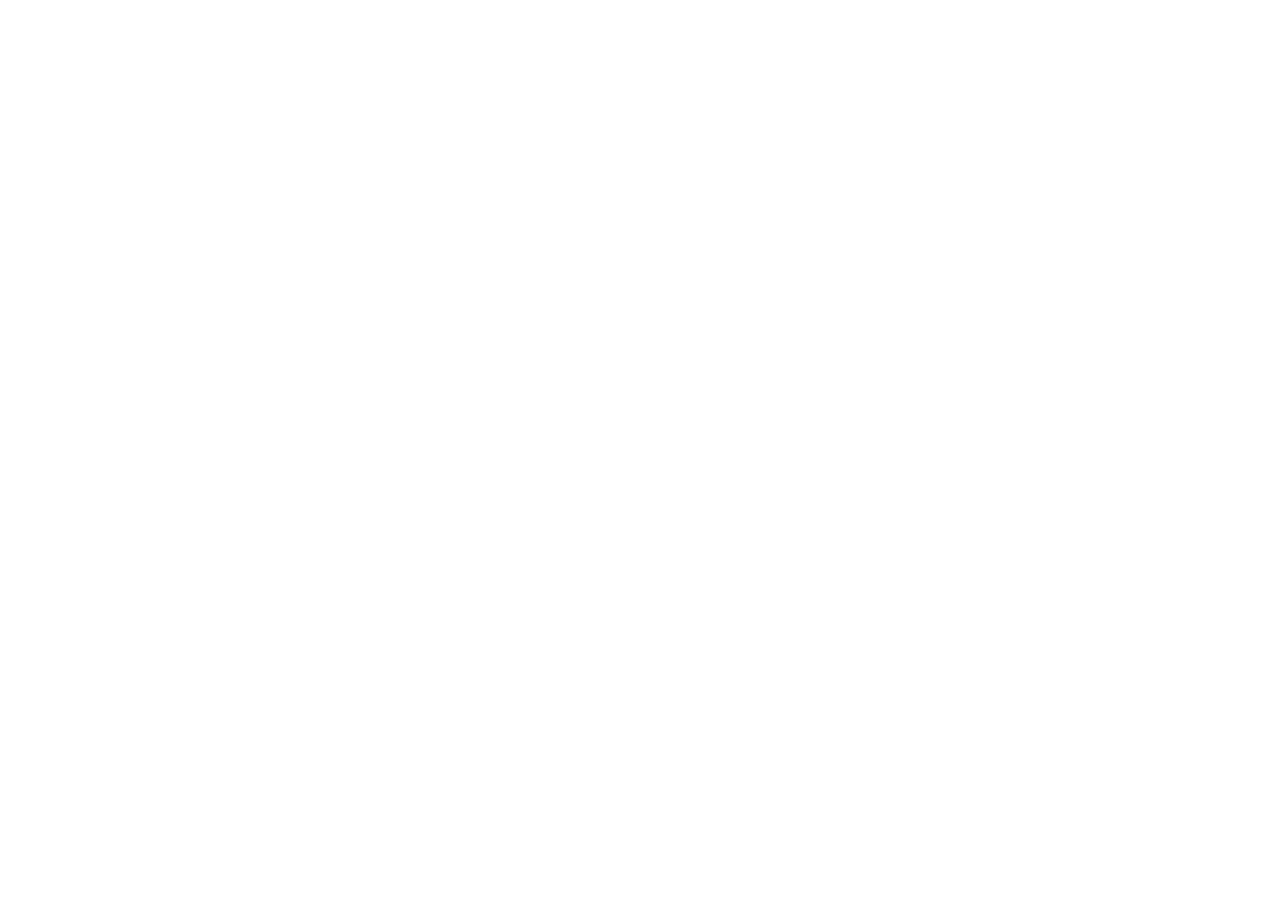
==== week-9/index.html @ c4ec1819 "add index and title" ====
<!DOCTYPE html>
<html lang="en">
<head>
    <meta charset="UTF-8">
    <meta name="viewport" content="width=device-width, initial-scale=1.0">
    <title>Week 9</title>
</head>
<body>
    
</body>
</html>
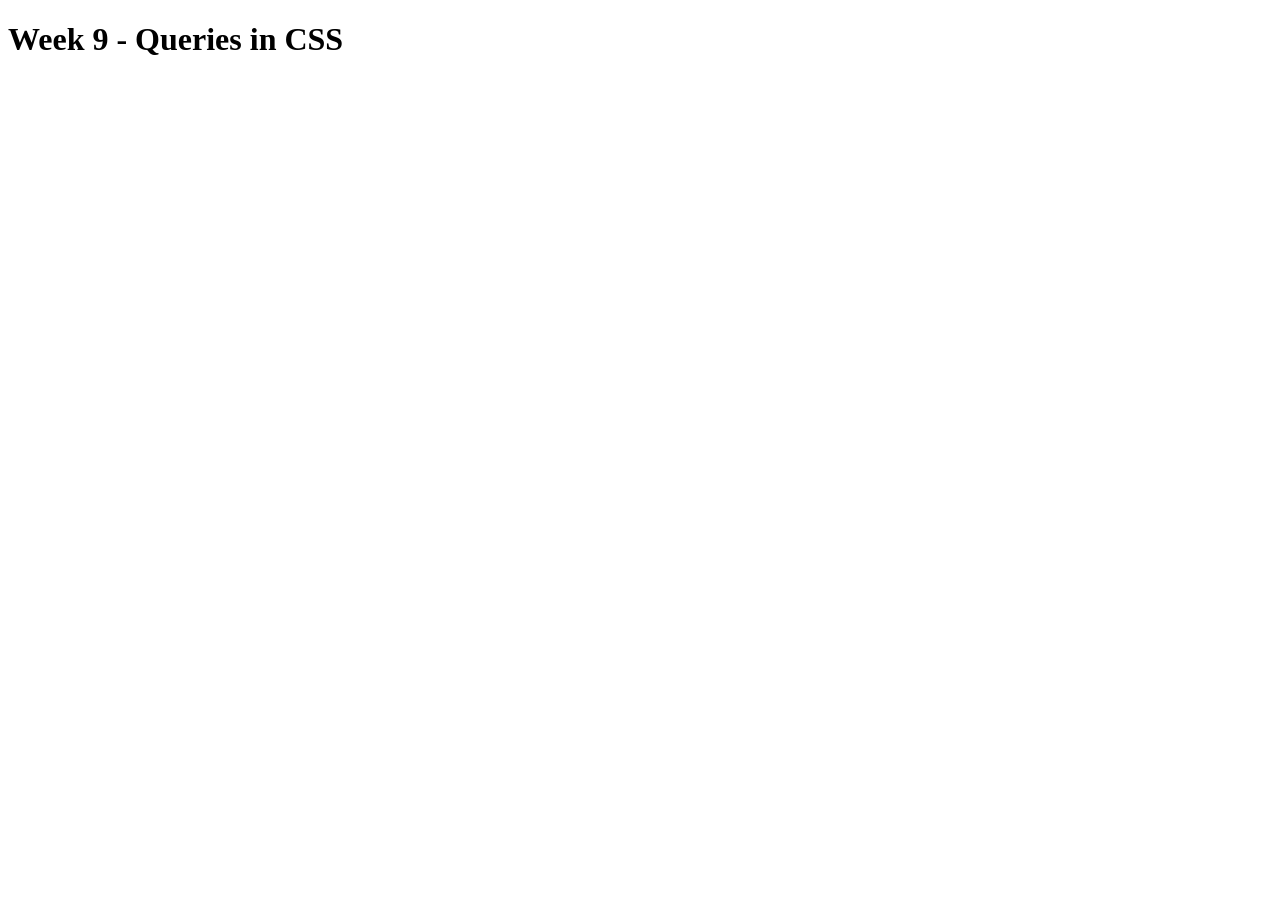
==== commit 49a667b0: "add h1" ====
--- a/week-9/index.html
+++ b/week-9/index.html
@@ -3,9 +3,17 @@
 <head>
     <meta charset="UTF-8">
     <meta name="viewport" content="width=device-width, initial-scale=1.0">
-    <title>Week 9</title>
+    <title>Week 9 - Media Queries in CSS</title>
 </head>
 <body>
-    
+    <div class="container">
+        <!-- prompt to set up structure: inside container, add header, main, footer -->
+        <header>
+            <!-- only one h1 on a site -->
+            <h1>Week 9 - Queries in CSS</h1>
+        </header>
+        <main></main>
+        <footer></footer>
+    </div>   
 </body>
 </html>
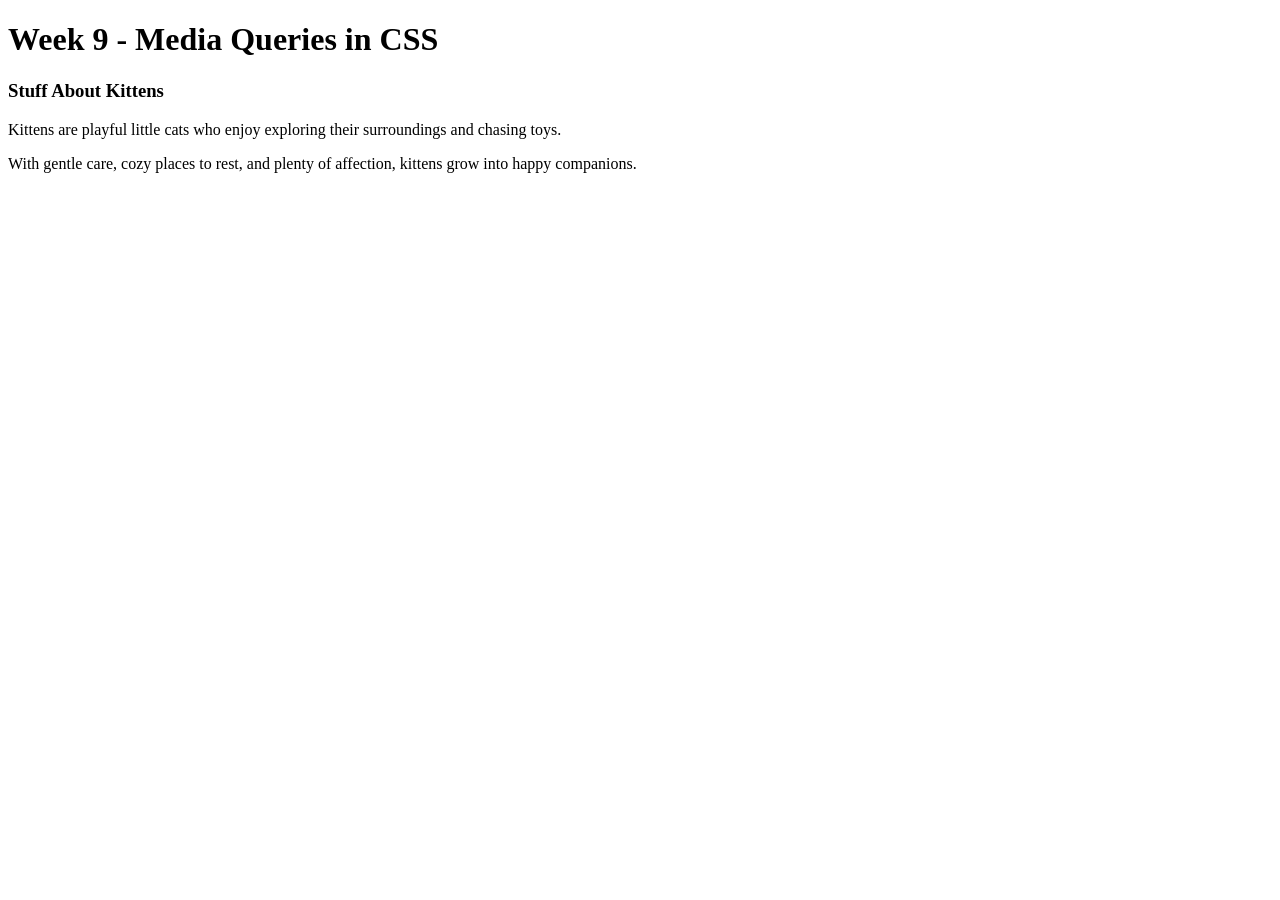
==== commit 8ebde47b: "add article, h3, 2 <p>" ====
--- a/week-9/index.html
+++ b/week-9/index.html
@@ -10,9 +10,16 @@
         <!-- prompt to set up structure: inside container, add header, main, footer -->
         <header>
             <!-- only one h1 on a site -->
-            <h1>Week 9 - Queries in CSS</h1>
+            <h1>Week 9 - Media Queries in CSS</h1>
         </header>
-        <main></main>
+        <main>
+            <article>
+                <h3>Stuff About Kittens</h3>
+                <!-- ai prompt used:in the article under h3, add two paragraphs with placeholder content about kittens-->
+                <p>Kittens are playful little cats who enjoy exploring their surroundings and chasing toys.</p>
+                <p>With gentle care, cozy places to rest, and plenty of affection, kittens grow into happy companions.</p>
+            </article>
+        </main>
         <footer></footer>
     </div>   
 </body>
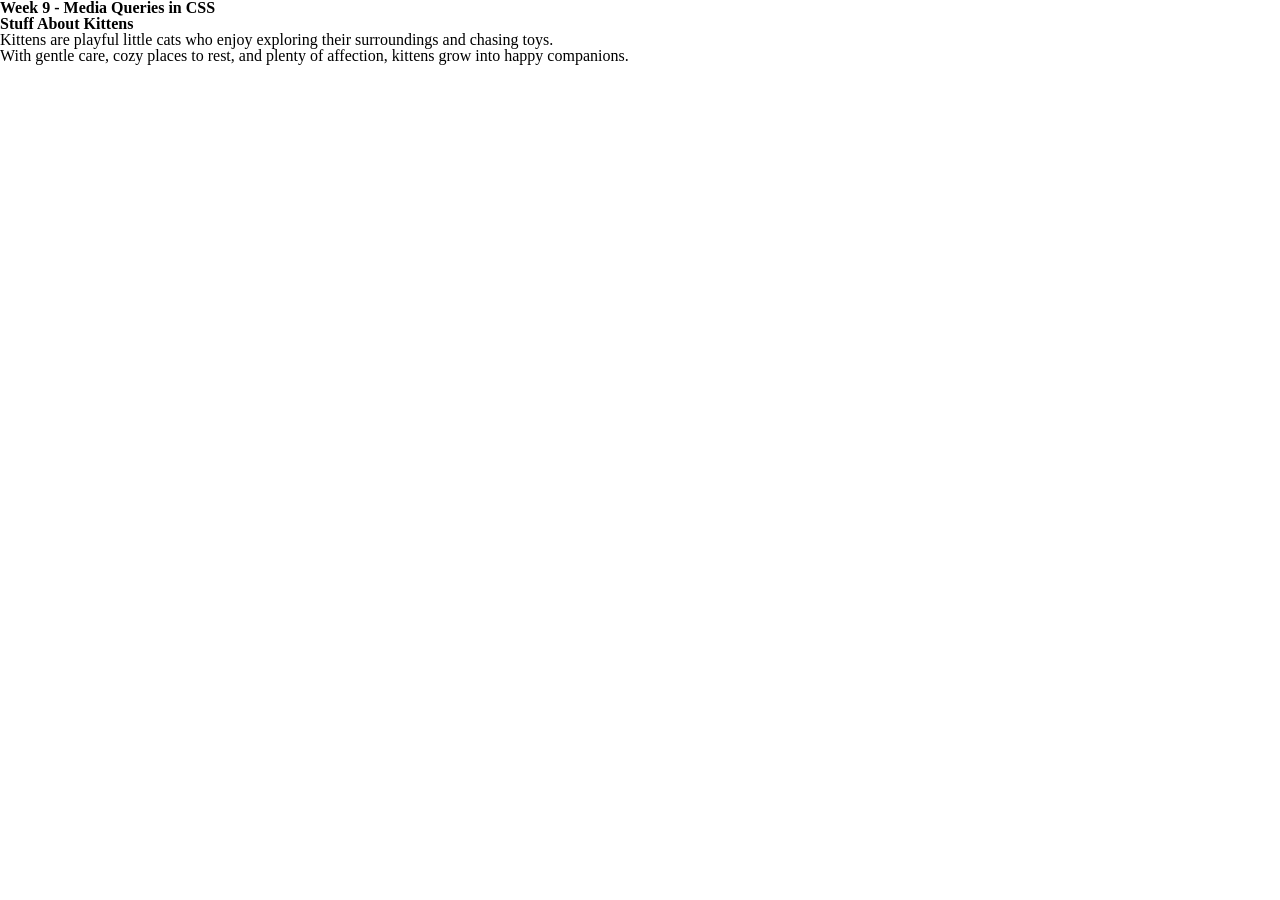
==== commit a5b8da3f: "add + link css, add meyerweb css reset code" ====
--- a/week-9/index.html
+++ b/week-9/index.html
@@ -4,6 +4,7 @@
     <meta charset="UTF-8">
     <meta name="viewport" content="width=device-width, initial-scale=1.0">
     <title>Week 9 - Media Queries in CSS</title>
+    <link rel="stylesheet" href="css/main.css">
 </head>
 <body>
     <div class="container">
--- a/week-9/css/main.css
+++ b/week-9/css/main.css
@@ -0,0 +1,48 @@
+/* http://meyerweb.com 
+   v2.0 | 20110126
+   License: none (public domain)
+*/
+
+html, body, div, span, applet, object, iframe,
+h1, h2, h3, h4, h5, h6, p, blockquote, pre,
+a, abbr, acronym, address, big, cite, code,
+del, dfn, em, img, ins, kbd, q, s, samp,
+small, strike, strong, sub, sup, tt, var,
+b, u, i, center,
+dl, dt, dd, ol, ul, li,
+fieldset, form, label, legend,
+table, caption, tbody, tfoot, thead, tr, th, td,
+article, aside, canvas, details, embed, 
+figure, figcaption, footer, header, hgroup, 
+menu, nav, output, ruby, section, summary,
+time, mark, audio, video {
+	margin: 0;
+	padding: 0;
+	border: 0;
+	font-size: 100%;
+	font-profile: inherit;
+	vertical-align: baseline;
+}
+/* HTML5 display-role reset for older browsers */
+article, aside, details, figcaption, figure, 
+footer, header, hgroup, menu, nav, section {
+	display: block;
+}
+body {
+	line-height: 1;
+}
+ol, ul {
+	list-style: none;
+}
+blockquote, q {
+	quotes: none;
+}
+blockquote:before, blockquote:after,
+q:before, q:after {
+	content: '';
+	content: none;
+}
+table {
+	border-collapse: collapse;
+	border-spacing: 0;
+}
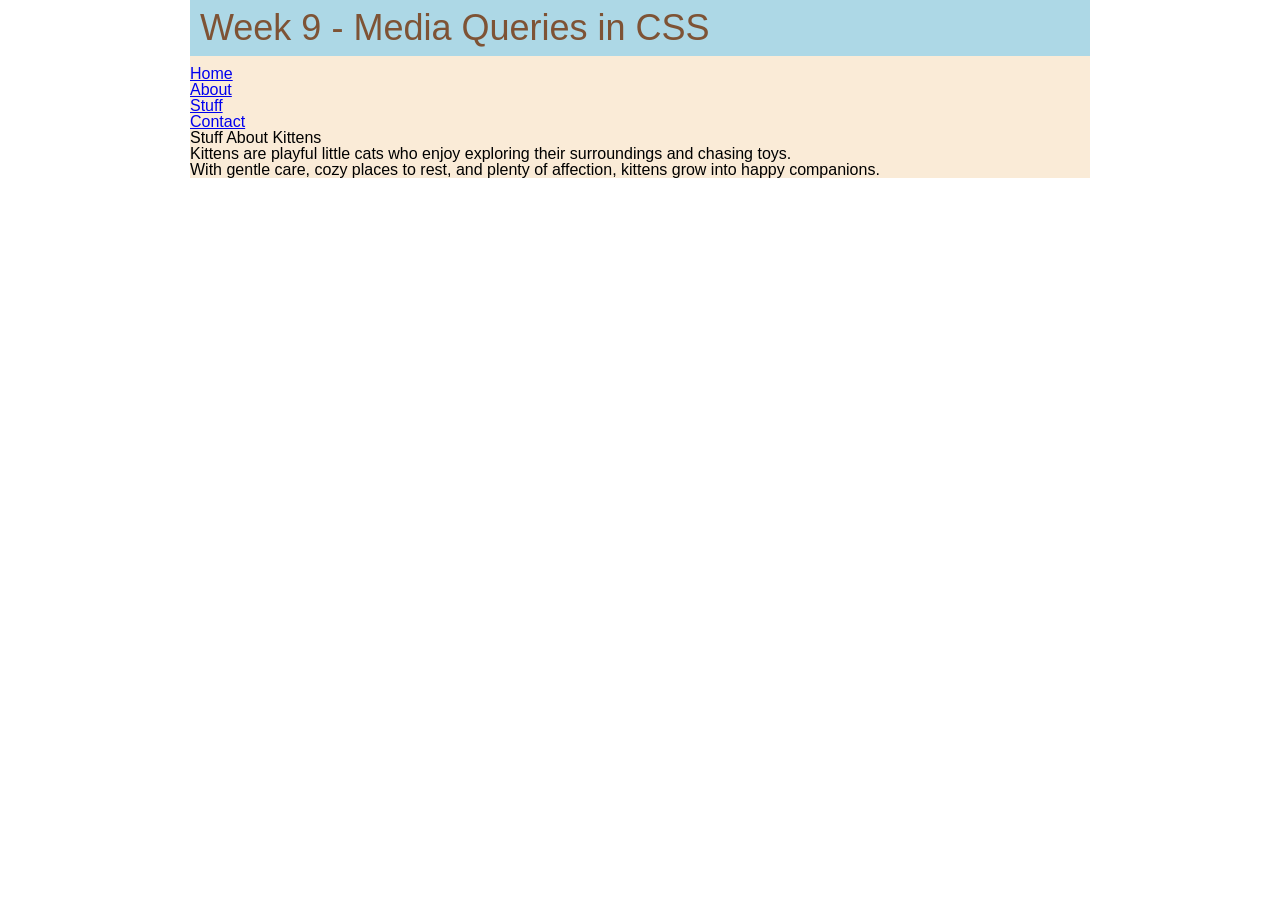
==== commit 3bc31cd2: "add nav" ====
--- a/week-9/index.html
+++ b/week-9/index.html
@@ -3,8 +3,8 @@
 <head>
     <meta charset="UTF-8">
     <meta name="viewport" content="width=device-width, initial-scale=1.0">
+    <link rel="stylesheet" href="css/main.css">
     <title>Week 9 - Media Queries in CSS</title>
-    <link rel="stylesheet" href="css/main.css">
 </head>
 <body>
     <div class="container">
@@ -12,6 +12,15 @@
         <header>
             <!-- only one h1 on a site -->
             <h1>Week 9 - Media Queries in CSS</h1>
+            <!-- ai prompt: in the header, under the h1, add a nav. in that nav, the navigation should be structured in a ul, with four blank links (using a #) for home, about, stuff and contact -->
+            <nav>
+                <ul>
+                    <li><a href="#">Home</a></li>
+                    <li><a href="#">About</a></li>
+                    <li><a href="#">Stuff</a></li>
+                    <li><a href="#">Contact</a></li>
+                </ul>
+            </nav>
         </header>
         <main>
             <article>
--- a/week-9/css/main.css
+++ b/week-9/css/main.css
@@ -1,4 +1,4 @@
-/* http://meyerweb.com 
+/* http://meyerweb.com/eric/tools/css/reset/ 
    v2.0 | 20110126
    License: none (public domain)
 */
@@ -20,7 +20,7 @@
 	padding: 0;
 	border: 0;
 	font-size: 100%;
-	font-profile: inherit;
+	font: inherit;
 	vertical-align: baseline;
 }
 /* HTML5 display-role reset for older browsers */
@@ -46,3 +46,39 @@
 	border-collapse: collapse;
 	border-spacing: 0;
 }
+
+/* css comment */
+
+
+/*******************************
+           Main Styles
+*******************************/
+
+html {
+    font-family: Arial, Helvetica, sans-serif;
+}
+
+/* . targets a class */
+.container {
+    /* stop site stretching forever */
+    max-width: 900px;
+    background-color: antiquewhite;
+
+    /* centre site */
+    margin: 0 auto;
+    /* when giving margin 2 vals, it means:
+       top-bottom
+       left-right
+       ...so margin:0 auto; automatically applies same margin on wither side of element
+    */
+}
+
+h1 {
+    font-size: 36px;
+    color: rgb(126, 83, 53);
+    background: lightblue;
+    /* margin is space around an element, between other elements */
+    margin-bottom: 10px;
+    /* padding is space inside an element, pushes content away from edge */
+    padding: 10px;
+}
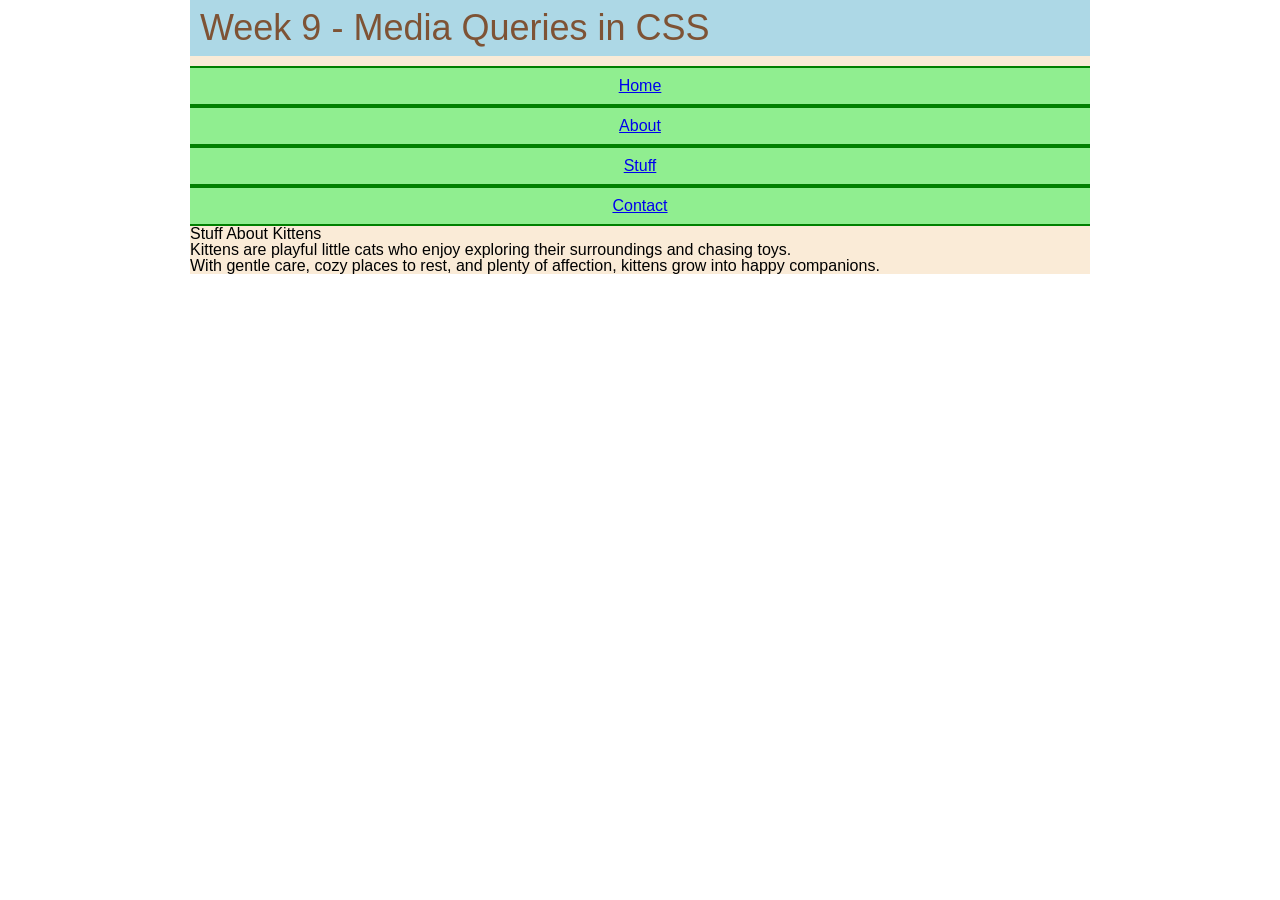
==== commit c0f557d7: "style nav" ====
--- a/week-9/index.html
+++ b/week-9/index.html
@@ -25,7 +25,7 @@
         <main>
             <article>
                 <h3>Stuff About Kittens</h3>
-                <!-- ai prompt used:in the article under h3, add two paragraphs with placeholder content about kittens-->
+                <!-- ai prompt: in the article under h3, add two paragraphs with placeholder content about kittens-->
                 <p>Kittens are playful little cats who enjoy exploring their surroundings and chasing toys.</p>
                 <p>With gentle care, cozy places to rest, and plenty of affection, kittens grow into happy companions.</p>
             </article>
--- a/week-9/css/main.css
+++ b/week-9/css/main.css
@@ -82,3 +82,20 @@
     /* padding is space inside an element, pushes content away from edge */
     padding: 10px;
 }
+
+/*******************************
+        Mobile Styles
+*******************************/
+
+/* style the a tags inside nav only */
+
+nav a{
+    /* make anchor tags block elements (to behave like divs) */
+    display: block;
+    background-color: lightgreen;
+    border-top: 2px solid green;
+    border-bottom: 2px solid green;
+
+    padding: 10px;
+    text-align: center;
+}
